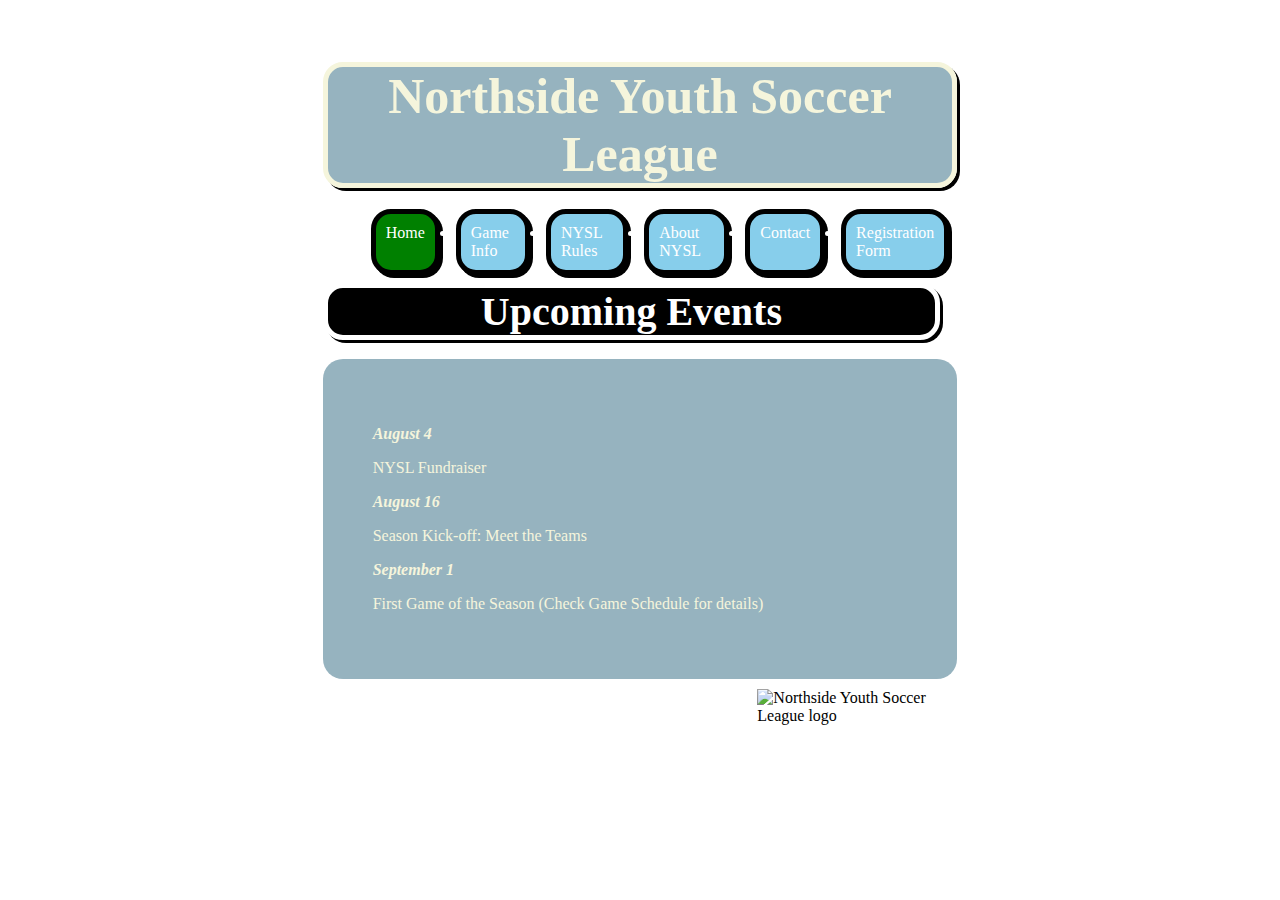
==== index.html @ 7acdbcfd "nysl website" ====
<!DOCTYPE html>
<html lang="en">
<head>
<meta charset="utf-8">
<link rel="stylesheet" href="stylesheets/nysl_3.css">  
    
<title>NYSL Home</title>
</head>
    
<body>
    <div class="grid">
        <div class="banner">
            <h1 class="northside">Northside Youth Soccer League</h1>
        </div>

        <div class="popmenu">
            <ul class="menu">
                <li id="active"><a href="index.html">Home</a></li>
                <li><a href="gameinfo.html">Game Info</a></li>
                <li><a href="nyslrules.html">NYSL Rules</a></li>
                <li><a href="about.html">About NYSL</a></li>
                <li><a href="contactnysl.html">Contact</a></li>
                <li><a href="registration.html">Registration Form</a></li>
            </ul>
        </div>
        
        <div class="pagename">
            <h2 class="upcoming"> Upcoming Events</h2>
        </div>

        <div class="pagecontent">
            <p class="date">August 4</p>
            <p class="infz">NYSL Fundraiser</p>    
            <p class="date">August 16</p>
            <p class="infz">Season Kick-off: Meet the Teams</p>
            <p class="date">September 1</p>
            <p class="infz">First Game of the Season (Check Game Schedule for details)</p>
        </div>
        
        <img class="logo" src="https://s3.amazonaws.com/gbstool/emails/2027/nysl_logo.png?AWSAccessKeyId=AKIAJBIZLMJQ2O6DKIAA&Expires=1537261200&Signature=92%2F66egVf8d6T%2BWC%2Blbe5M0LVy4%3D" alt="Northside Youth Soccer League logo">
        
    </div>   
</body>
</html>
---- stylesheets/nysl_3.css ----
/*website layout */

.grid {
    display: grid;
    grid-template-columns: 1fr 1fr 1fr 1fr;
}

.northside {
    position: relative;
    top: 20px;
    text-align: center;
    color: beige; 
    background-color: skyblue;
    font-size: 50px;
    font-family: Palatino;
    background-color: #759babc2;
    border-radius: 20px;
    border: 5px solid;
    box-shadow: 3px 3px black ;
} 

.banner {
    grid-column: 2/4;
}

.celebrating {
    border-radius: 20px;
    width: 1424px;
    height: 300px;
    z-index: -1;
}

.logo {
    width: 200px;
    height: 200px;
    align-self: center;
    grid-column: 3;
    margin-top: 10px;
    margin-left: 120px;
}

.popmenu {
    grid-column: 2/4;
}

.menu {
    display: flex;
    grid-column: 2/4;
    margin: 0;
}

.menu li {
    color: white;
    margin: 8px;
    padding: 10px;
    background-color: skyblue;
    border: 5px solid;
    font-family: Palatino; 
    box-shadow: 3px 3px black ;
    border-color: black;
    border-radius: 20px;
}

#active {
    background-color: green;
}

.menu a { 
    color: white;
    text-decoration: none;
}

.pagename {
    grid-column: 2/5;
    width: 80%;
    margin-bottom: 2%;
}

.hug {
    width: 280px;
    height: 200px;
    border-radius: 20px;
    margin:auto;
    grid-column: 1/2;
}

.contact {
    margin: 0;
    align-items: center;
    width: 80%;
    padding: 0, 5px;
    color: white;
    font-family: Palatino; 
    border: 5px solid;
    border-radius: 20px;
    box-shadow: 3px 3px black ;
    background-color: black;
    grid-column: 2/4; 
}

.pagecontent {
    grid-column: 2/4;
    background-color: #759babc2;
    border-radius: 20px;
    padding: 50px;
}

/*index*/

/*
.girls {
    border-radius: 20px;
    width: 1424px;
    height: 300px;
    z-index: -1;
}
*/

.play {
    width: 280px;
    height: 200px;
    border-radius: 20px;
    margin-left: 5%;
    grid-column: 1/2;
}

.upcoming {
    margin: 0;
    align-items: center;
    width: 80%;
    padding: 0, 5px;
    color: white;
    font-family: Palatino; 
    border: 5px solid;
    border-radius: 20px;
    box-shadow: 3px 3px black ;
    background-color: black;
    grid-column: 2/4; 
}

.date {
    font-style: italic; 
    font-weight: bold;
    font-family: Palatino;
    color: beige;
}

.infz {
    color: beige;
    font-family: Palatino;
}

/*game info*/

.kidball {
    width: 280px;
    height: 200px;
    border-radius: 20px;
    margin-left: 5%;
    grid-column: 1/2;
}

.tithea {
    text-align: left;
}

.mini {
    font-weight: bold;
    font-size: 20px;
    font-family: Palatino;
}

.fifa {
    font-style: italic; 
    font-weight: bold;
    font-family: Palatino;
}

.gamerul {
    text-align: center;
    left: 200px;
    font-family: Palatino;
    color: beige;

}

.grulz {
    color: beige; 
    text-align: left;
    font-family: Palatino; 
    color: black;
}

.rulz {
    color: beige;
    text-align: center;
    right: 300px;
    font-weight: bold;
    font-family: Palatino;
    font-size: 40px;
}

.referee {
    width: 280px;
    height: 200px;
    border-radius: 20px;
    margin-left: 5%;
    grid-column: 1/2;
}

/*about page*/

.boys {
    border-radius: 20px;
    width: 1424px;
    height: 300px;
    z-index: -1;
}

.about {
    margin: 0;
    align-items: center;
    width: 80%;
    padding: 0, 5px;
    color: white;
    font-family: Palatino; 
    border: 5px solid;
    border-radius: 20px;
    box-shadow: 3px 3px black ;
    background-color: black;
    grid-column: 2/4; 
}

.aboutt {
    font-family: Palatino;
}

.boom {
    width: 280px;
    height: 200px;
    border-radius: 20px;
    margin-left: 5%;
    grid-column: 1/2;
}

/*registration*/

.registration {
    margin: 0;
    align-items: center;
    width: 80%;
    padding: 0, 5px;
    color: white;
    font-family: Palatino; 
    border: 5px solid;
    border-radius: 20px;
    box-shadow: 3px 3px black ;
    background-color: black;
    grid-column: 2/4; 
}

.thick {
    font-weight: bold;
    font-size: 20px;
    font-family: Palatino;
    color: beige;
}

.square {
    list-style: square;
}

.marginal li {
    margin-bottom: 10px;
}

h2 {
    position: relative;
    text-align: center;
    font-family: Palatino;
    font-size: 40px;  
}

.curneg {
    font-style: oblique;
    font-weight: bold;
    color: beige;
    font-family: Palatino;
}

.negr {
    font-style: oblique;
    color: beige;
    font-family: Palatino;
}

.negrita {
    font-weight: bold;
    font-family: Palatino;
}

table td, table th{
  width: 200px;  
}

.what td, .what th {
    width: 400px;
}
.square {
    list-style-type: square;
}

.circle {
    list-style-type: circle;
}

.names, .street, .cityzip, .birthgender, .phoneemail, .schools {
    display: flex;
    width: 100%;
}

.names div, .names input {
    width: 50%;
}

.address div, .address input {
    width: 75%;
}

.cityzip input, .cityzip div {
    width: 56%;
}

.birthdate input, .birthdate div {
    width: 50%
}

.gender input, .gender div {
    width: 50%;
}

.parentguardian div, .parentguardian input {
    width: 75%;
}

.firstclosest, .secondclosest {
    display: flex;
    flex-direction: column;
    width: 60%;
}

.moveit {
    margin-left: 6%;
}

.moveit1 {
    margin-left: 20%;
}

.size1 {
    margin-left: 8%;
}

.size3 {
    margin-left: 8%;
}

.firstclosest p, .secondclosest p {
    margin: 0%;
}

.clothes1 {
    display: flex;
    flex-direction: row;
    align-content: space-around; 
}

.shirts {
    width: 50%; 
}

.shorts {
    width: 60%;
}

.uniform {
    margin-top: 20px;
    
}

.sign {
    display: flex;
    width: 100%;
    
}

.sign div, .sign input {
    width: 80%
}


.allmaps div {
    display: flex;
    width: 98%;
    flex-direction: column;
    justify-content: left;
    margin-bottom: 10px;
    border: 5px solid;
    border-radius: 10px;
    box-shadow: 3px 3px black 
}

.maptext {
    font-family: Palatino;
    text-align: center;
}

.gamelocation {
    text-align: left;
    font-size: 20px;
    font-family: Palatino;
    font-weight: bold;
    color: beige;
}

.pagecontent {
    font-family: Palatino;
}

.submitb {
    display: flex;
    width: 50%; 
    align-items: flex-end;
    margin-left: 0px;
}
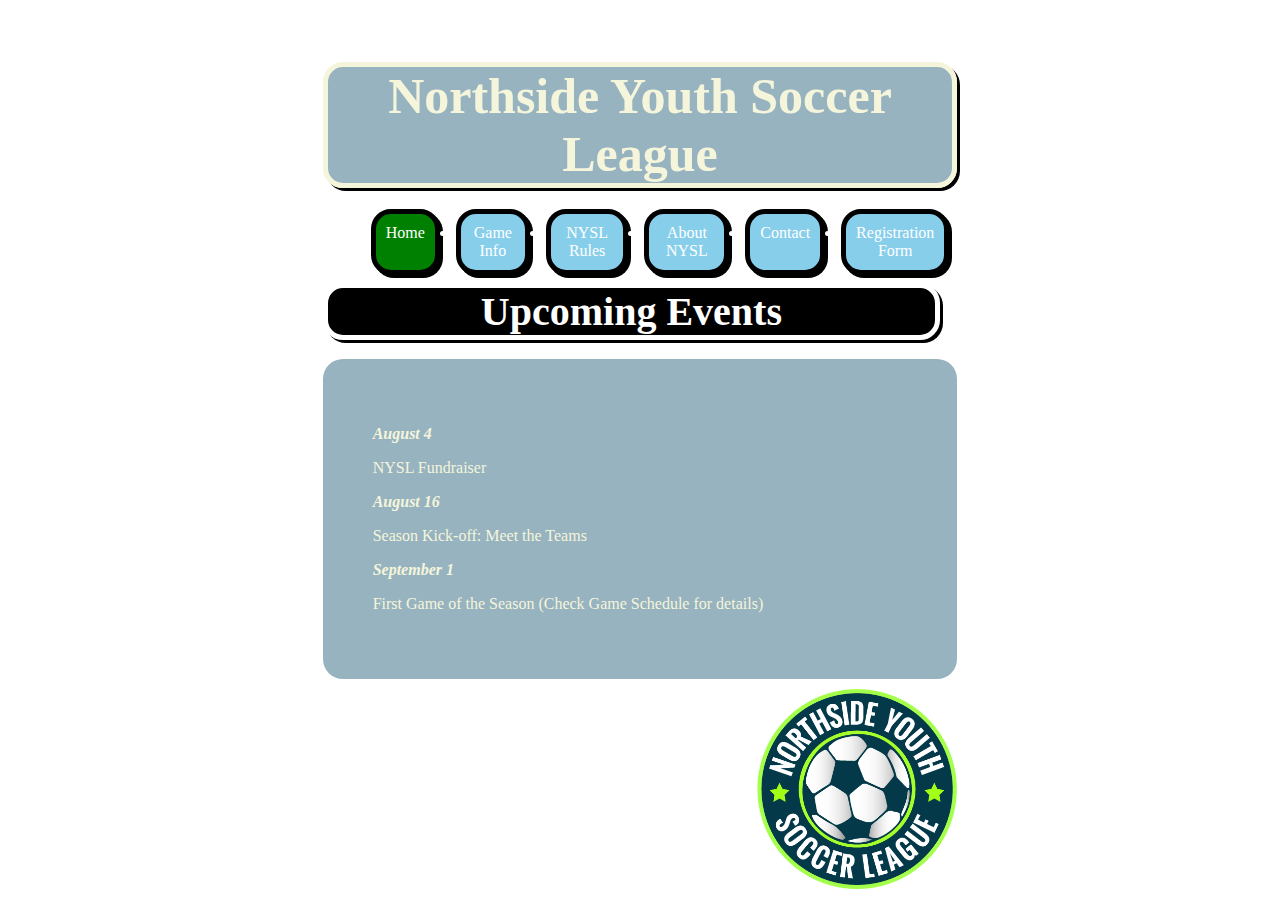
==== commit 942c0c53: "logo updated" ====
--- a/index.html
+++ b/index.html
@@ -37,7 +37,7 @@
             <p class="infz">First Game of the Season (Check Game Schedule for details)</p>
         </div>
         
-        <img class="logo" src="https://s3.amazonaws.com/gbstool/emails/2027/nysl_logo.png?AWSAccessKeyId=AKIAJBIZLMJQ2O6DKIAA&Expires=1537261200&Signature=92%2F66egVf8d6T%2BWC%2Blbe5M0LVy4%3D" alt="Northside Youth Soccer League logo">
+        <img class="logo" src="nysl_logo.png" alt="Northside Youth Soccer League logo">
         
     </div>   
 </body>
--- a/stylesheets/nysl_3.css
+++ b/stylesheets/nysl_3.css
@@ -47,6 +47,7 @@
     display: flex;
     grid-column: 2/4;
     margin: 0;
+    text-align: center;
 }
 
 .menu li {
@@ -317,30 +318,38 @@
 .names, .street, .cityzip, .birthgender, .phoneemail, .schools {
     display: flex;
     width: 100%;
+    align-items: center;
+    margin-top: 2%;
+}
+
+.gender {
+    margin-left: 2%;
 }
 
 .names div, .names input {
-    width: 50%;
+    width: 80%;
+}
+
+.phoneemail div, .phoneemail input {
+    width: 90%;
 }
 
 .address div, .address input {
     width: 75%;
+    margin-top: 2%;
 }
 
 .cityzip input, .cityzip div {
     width: 56%;
 }
 
-.birthdate input, .birthdate div {
-    width: 50%
-}
-
-.gender input, .gender div {
-    width: 50%;
+.grade {
+    margin-top: 2%;
 }
 
 .parentguardian div, .parentguardian input {
     width: 75%;
+    margin-top: 2%;
 }
 
 .firstclosest, .secondclosest {
